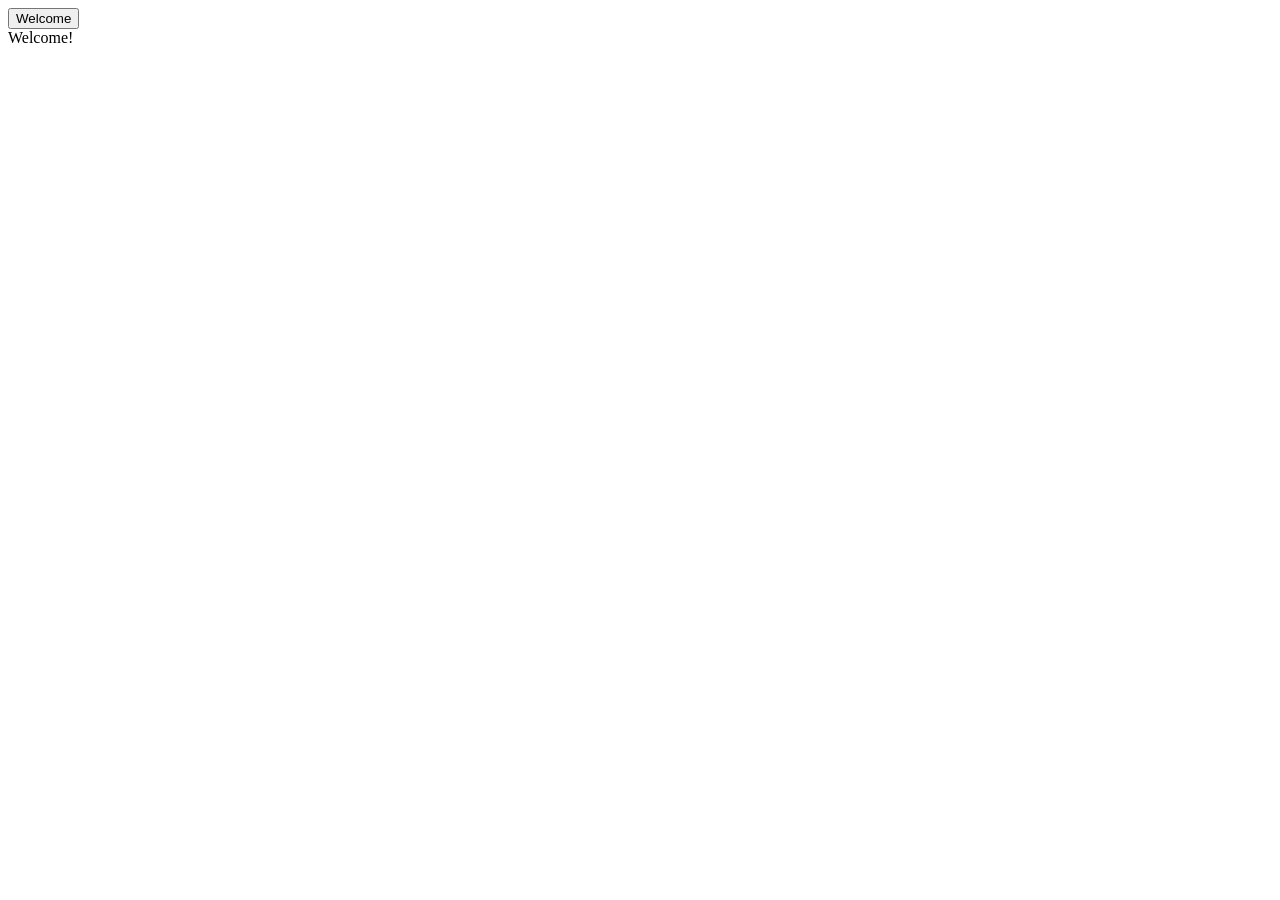
==== public/index.html @ 95af7a79 "Isolate served asset index.html" ====
<!doctype html>
<html lang="en">
<head><meta charset="utf-8"><meta name="viewport" content="width=device-width,initial-scale=1"><title>Cloudflare Browser Lab</title><link rel="stylesheet" href="./cake-welcome.css"></head>
<body>
<main class="cake-welcome-demo" aria-label="Welcome demo">
<button class="cake-button" id="cakeButton" type="button" aria-label="Celebrate and welcome"><span class="candles" aria-hidden="true"><i></i><i></i><i></i></span><span class="cake-top" aria-hidden="true"></span><span class="cake-layer" aria-hidden="true"></span><span class="cake-plate" aria-hidden="true"></span><span class="sr-only">Welcome</span></button>
</main>
<div id="celebrationLayer" class="celebration-layer" aria-hidden="true"></div><div id="welcomeMessage" class="welcome-message" role="status" aria-live="polite">Welcome!</div>
<script src="./cake-welcome.js"></script></body></html>
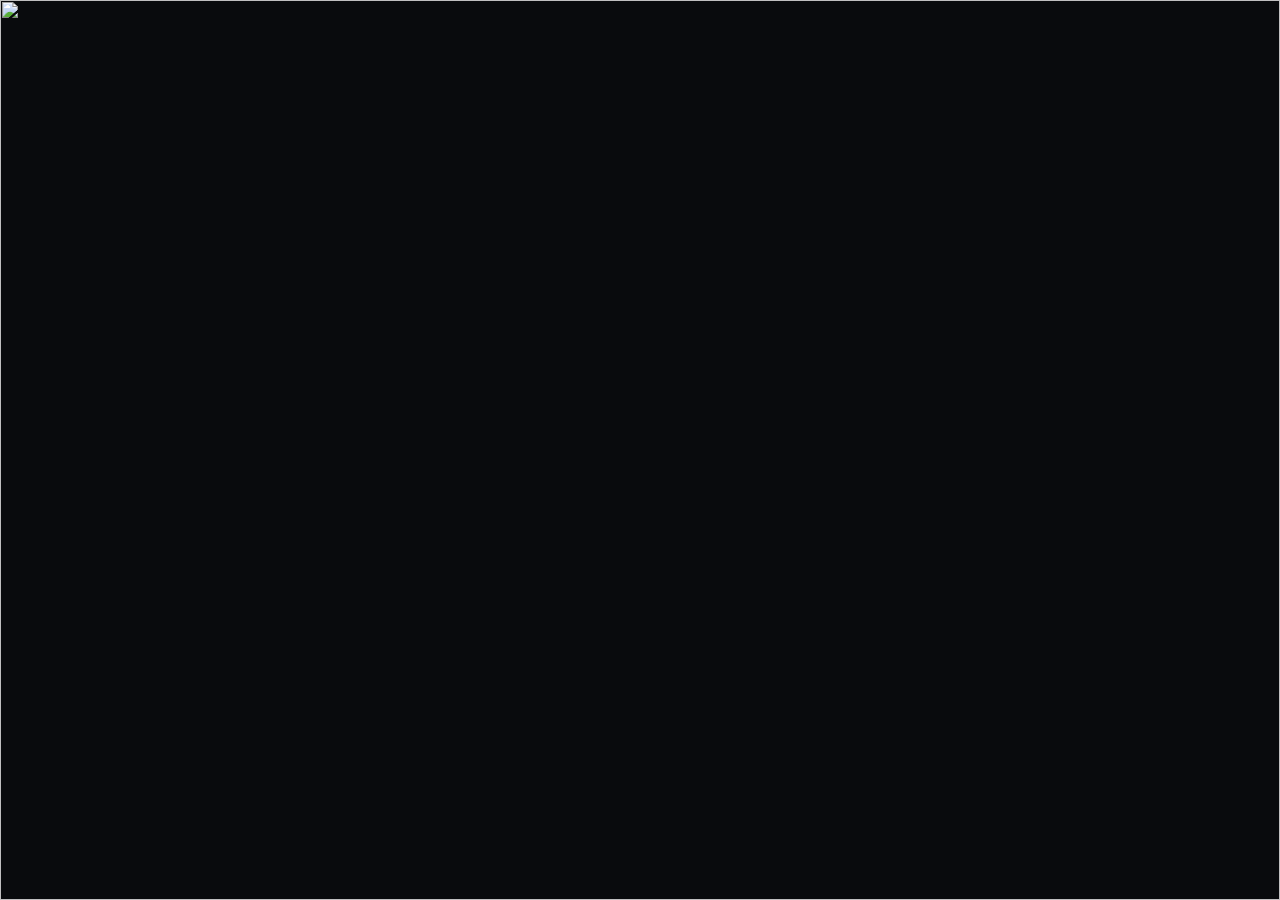
==== commit 1eff3289: "Replace cake demo with approved Metatextum coming-soon page" ====
--- a/public/index.html
+++ b/public/index.html
@@ -1,9 +1,31 @@
 <!doctype html>
 <html lang="en">
-<head><meta charset="utf-8"><meta name="viewport" content="width=device-width,initial-scale=1"><title>Cloudflare Browser Lab</title><link rel="stylesheet" href="./cake-welcome.css"></head>
+<head>
+<meta charset="utf-8">
+<meta name="viewport" content="width=device-width,initial-scale=1,viewport-fit=cover">
+<meta name="theme-color" content="#090b0d">
+<title>Metatextum</title>
+<meta name="description" content="Metatextum is taking shape. Come back soon.">
+<style>
+*{box-sizing:border-box}
+html,body{margin:0;width:100%;height:100%;background:#090b0d}
+body{overflow:hidden;font-family:system-ui,-apple-system,BlinkMacSystemFont,"Segoe UI",sans-serif}
+.coming-soon{position:relative;width:100%;height:100svh;min-height:100%;background:#090b0d}
+.coming-soon img{position:absolute;inset:0;width:100%;height:100%;object-fit:cover;object-position:center}
+.sr-only{position:absolute;width:1px;height:1px;padding:0;margin:-1px;overflow:hidden;clip:rect(0,0,0,0);white-space:nowrap;border:0}
+@media (max-aspect-ratio:4/5){
+ .coming-soon img{object-position:62% center}
+}
+@media (prefers-reduced-motion:reduce){*{scroll-behavior:auto}}
+</style>
+</head>
 <body>
-<main class="cake-welcome-demo" aria-label="Welcome demo">
-<button class="cake-button" id="cakeButton" type="button" aria-label="Celebrate and welcome"><span class="candles" aria-hidden="true"><i></i><i></i><i></i></span><span class="cake-top" aria-hidden="true"></span><span class="cake-layer" aria-hidden="true"></span><span class="cake-plate" aria-hidden="true"></span><span class="sr-only">Welcome</span></button>
+<main class="coming-soon">
+  <img src="/assets/metatextum-coming-soon.webp" width="1536" height="864" alt="" decoding="async" fetchpriority="high">
+  <div class="sr-only">
+    <h1>Metatextum</h1>
+    <p>Something is taking shape. Come back soon.</p>
+  </div>
 </main>
-<div id="celebrationLayer" class="celebration-layer" aria-hidden="true"></div><div id="welcomeMessage" class="welcome-message" role="status" aria-live="polite">Welcome!</div>
-<script src="./cake-welcome.js"></script></body></html>+</body>
+</html>
